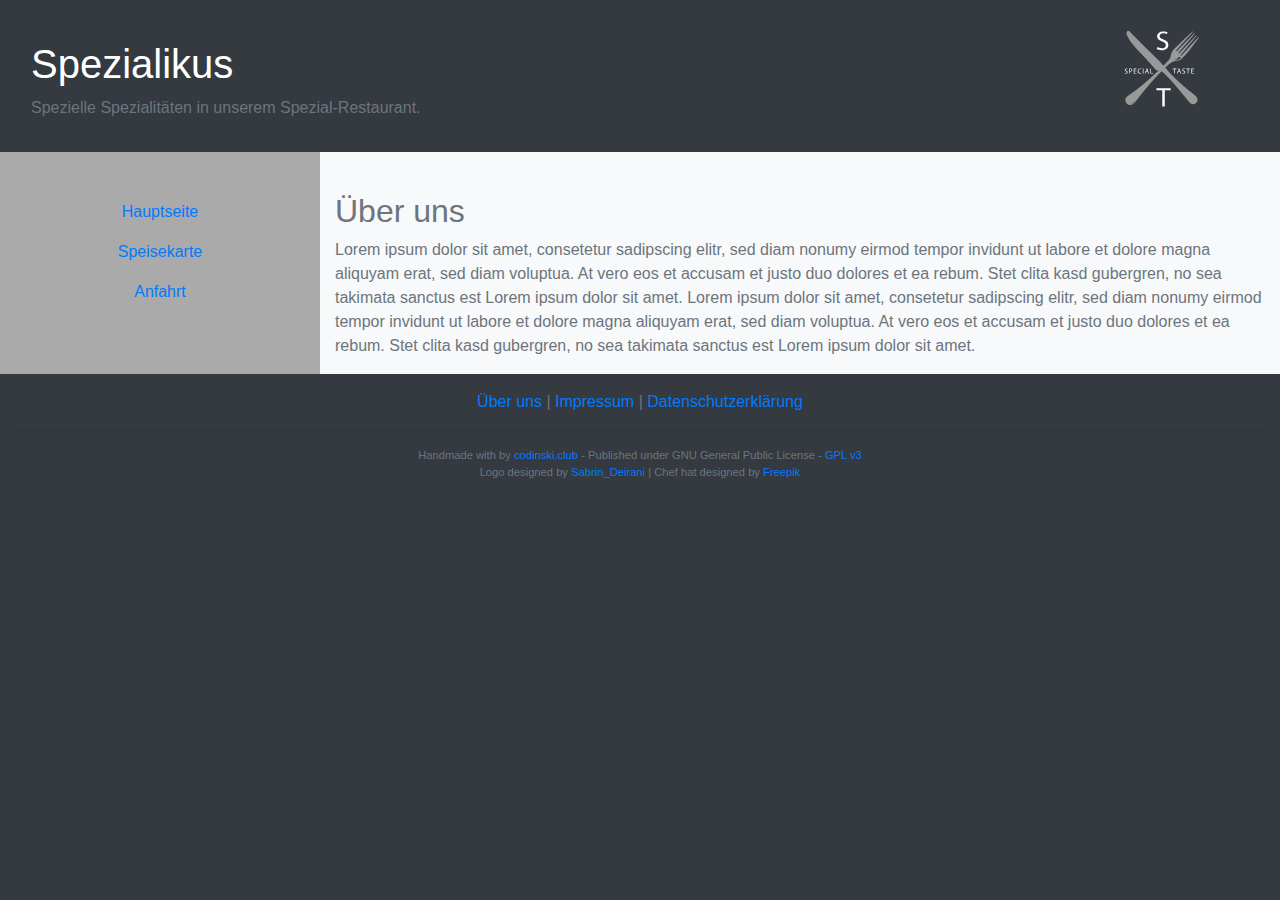
==== docs/about.html @ 936954fe "pages: main, about us, impressum, privacy protection" ====
<!DOCTYPE html>
<html>
  <head>
    <meta charset="utf-8">
    <meta name="viewport" content="width=device-width, initial-scale=1">
    <meta http-equiv="x-ua-compatible" content="ie=edge">
    <title>Praxis - 01 - Screendesign</title>
    <!-- Bootstrap minified CSS -->
    <link rel="stylesheet" href="https://maxcdn.bootstrapcdn.com/bootstrap/4.0.0/css/bootstrap.min.css" integrity="sha384-Gn5384xqQ1aoWXA+058RXPxPg6fy4IWvTNh0E263XmFcJlSAwiGgFAW/dAiS6JXm" crossorigin="anonymous">
    <!-- Custom CSS for animation -->
    <link rel="stylesheet" href="../style/custom.css" />
    <!-- Fontawesom to integrate icons -->
    <link rel="stylesheet" href="https://use.fontawesome.com/releases/v5.5.0/css/all.css" integrity="sha384-B4dIYHKNBt8Bc12p+WXckhzcICo0wtJAoU8YZTY5qE0Id1GSseTk6S+L3BlXeVIU" crossorigin="anonymous">
  </head>
  <body class="bg-dark text-white">
    <!-- HEADER -->
    <div class="container-fluid fixed-top bg-dark">
      <div class="row p-3">
        <div class="col-10 pt-4">
          <h1 class="text-white-40">Spezialikus</h1><p class="text-muted">
            Spezielle Spezialitäten in unserem Spezial-Restaurant.
          </p>
        </div>
        <div class="col text-center">
          <img src="../assets/logo.svg" alt="Spezial-Restaurant-Logo" class="rotation" width="60%">
        </div>
      </div>
    </div>
    <!-- MAIN -->
    <div class="container-fluid flex-grow">
      <div class="row">
        <div class="col-3 bg-grey text-center">
          <nav class="nav flex-column sticky-top sticky-offset pt-5">
            <a class="nav-link active" href="../index.html">Hauptseite</a>
            <a class="nav-link" href="#">Speisekarte</a>
            <a class="nav-link" href="docs/anfahrt.html">Anfahrt</a>
          </nav>
        </div>
        <div class="col-9 bg-light text-muted pt-12">
          <h2>Über uns</h2>
            <p>
              Lorem ipsum dolor sit amet, consetetur sadipscing elitr, sed diam nonumy eirmod tempor invidunt ut labore et dolore magna aliquyam erat, sed diam voluptua. At vero eos et accusam et justo duo dolores et ea rebum. Stet clita kasd gubergren, no sea takimata sanctus est Lorem ipsum dolor sit amet. Lorem ipsum dolor sit amet, consetetur sadipscing elitr, sed diam nonumy eirmod tempor invidunt ut labore et dolore magna aliquyam erat, sed diam voluptua. At vero eos et accusam et justo duo dolores et ea rebum. Stet clita kasd gubergren, no sea takimata sanctus est Lorem ipsum dolor sit amet.
            </p>
        </div>
      </div>
    </div>

    <!-- FOOTER -->
    <footer class="">
      <div class="container-fluid">
        <div class="row text-center bg-dark text-muted">
          <div class="col">
            <div class="border-grey  py-3">
              <a href ="about.html">Über uns</a> | <a href="impressum.html">Impressum </a> | <a href="datenschutz.html" text-muted>Datenschutzerklärung</a>
            </div>
            <hr class="mt-0" />
            <p class="tiny">
              Handmade with <i class="fa fa-magic" aria-hidden="true" title="magic"></i> by <a href="https://codinski.club" target="-_blank">codinski.club</a>
              -
              Published under GNU General Public License - <a href="LICENSE.txt" target="_blank">GPL v3</a>
              <br />
              Logo designed by <a href="https://www.freepik.com/free-vector/restaurant-logo-collection_1326876.htm" target="_blank">Sabrin_Deirani</a> | Chef hat designed by <a href="https://www.freepik.com/free-vector/sketchy-chef-hats_799972.htm">Freepik</a>
            </p>
          </div>
        </div>
      </div>

      <!-- jQuery library -->
      <script src="https://code.jquery.com/jquery-3.2.1.slim.min.js" integrity="sha384-KJ3o2DKtIkvYIK3UENzmM7KCkRr/rE9/Qpg6aAZGJwFDMVNA/GpGFF93hXpG5KkN" crossorigin="anonymous"></script>
      <!-- Popper JS -->
      <script src="https://cdnjs.cloudflare.com/ajax/libs/popper.js/1.12.9/umd/popper.min.js" integrity="sha384-ApNbgh9B+Y1QKtv3Rn7W3mgPxhU9K/ScQsAP7hUibX39j7fakFPskvXusvfa0b4Q" crossorigin="anonymous"></script>
      <!-- Bootstrap JavaScript -->
      <script src="https://maxcdn.bootstrapcdn.com/bootstrap/4.0.0/js/bootstrap.min.js" integrity="sha384-JZR6Spejh4U02d8jOt6vLEHfe/JQGiRRSQQxSfFWpi1MquVdAyjUar5+76PVCmYl" crossorigin="anonymous"></script>
    </footer>
  </body>
</html>
---- style/custom.css ----
.bg-grey{
  background-color: #aaa;
}

.border-grey{
  border-color: #ededed!important;
}

.sticky-offset{
  top: 9rem;
}
.pt-12{
   padding-top:12rem;
}
.min-height{
  min-height: 45em;
}
.tiny{
  font-size: 70%;
}
.rotation{
  -webkit-animation: rotation 10s infinite linear;
}
.rotation:hover{
  -webkit-animation: none;
}

@-webkit-keyframes rotation {
		from {
				-webkit-transform: rotate(0deg);
		}
		to {
				-webkit-transform: rotate(359deg);
		}
}
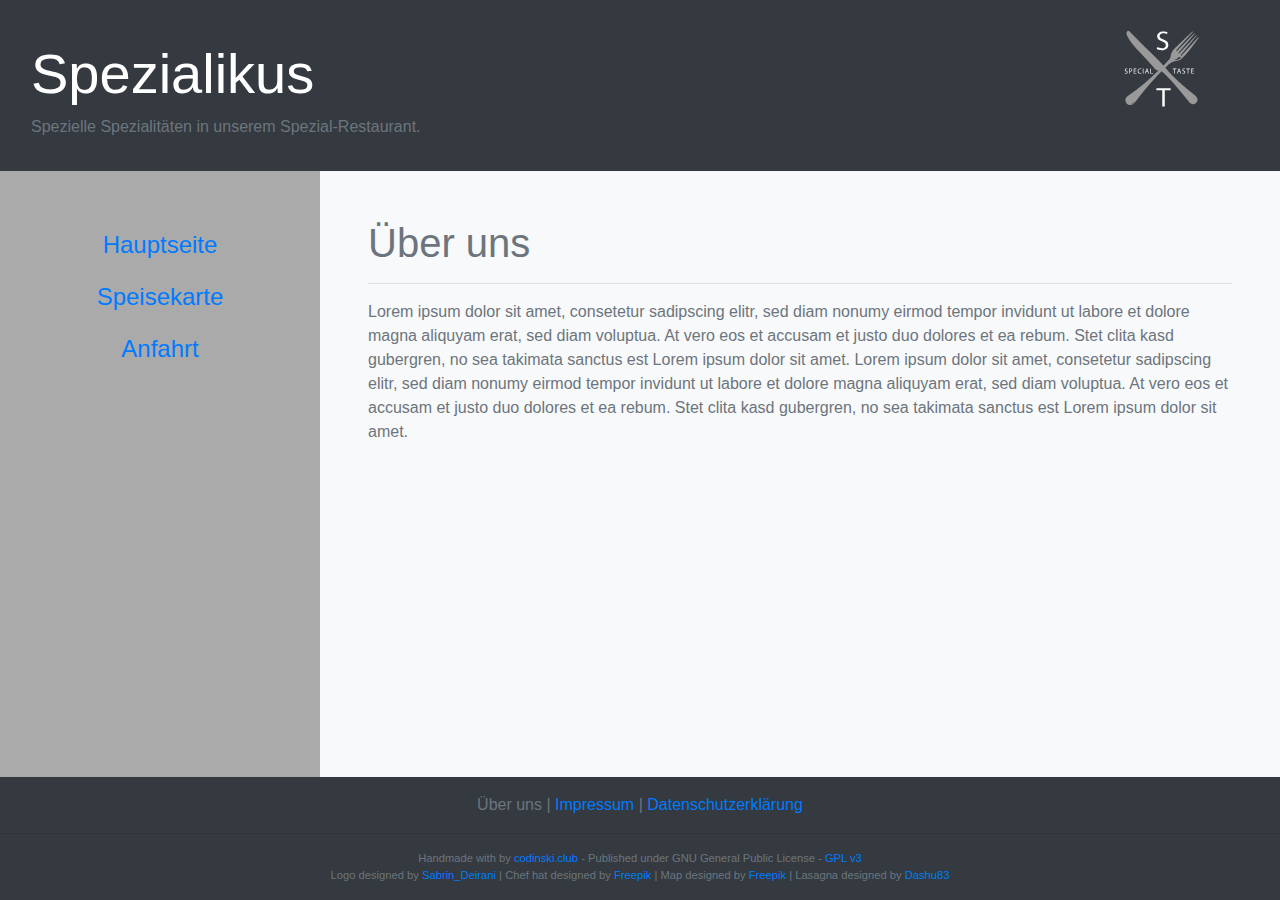
==== commit b93a4b3f: "menu added, final styling" ====
--- a/docs/about.html
+++ b/docs/about.html
@@ -17,7 +17,8 @@
     <div class="container-fluid fixed-top bg-dark">
       <div class="row p-3">
         <div class="col-10 pt-4">
-          <h1 class="text-white-40">Spezialikus</h1><p class="text-muted">
+          <h1 class="text-white-40 display-4">Spezialikus</h1>
+          <p class="text-muted">
             Spezielle Spezialitäten in unserem Spezial-Restaurant.
           </p>
         </div>
@@ -25,45 +26,45 @@
           <img src="../assets/logo.svg" alt="Spezial-Restaurant-Logo" class="rotation" width="60%">
         </div>
       </div>
-    </div>
+
     <!-- MAIN -->
-    <div class="container-fluid flex-grow">
-      <div class="row">
-        <div class="col-3 bg-grey text-center">
-          <nav class="nav flex-column sticky-top sticky-offset pt-5">
-            <a class="nav-link active" href="../index.html">Hauptseite</a>
-            <a class="nav-link" href="#">Speisekarte</a>
-            <a class="nav-link" href="docs/anfahrt.html">Anfahrt</a>
+      <div class="row  min-height">
+        <div class="col-3 bg-grey text-center p-5">
+          <nav class="nav flex-column">
+            <a class="nav-link display-5" href="../index.html">Hauptseite</a>
+            <a class="nav-link display-5" href="speisekarte.html">Speisekarte</a>
+            <a class="nav-link display-5" href="anfahrt.html">Anfahrt</a>
           </nav>
         </div>
-        <div class="col-9 bg-light text-muted pt-12">
-          <h2>Über uns</h2>
+        <div class="col-9 bg-light text-muted p-5">
+          <h1>Über uns</h1>
+          <hr />
             <p>
               Lorem ipsum dolor sit amet, consetetur sadipscing elitr, sed diam nonumy eirmod tempor invidunt ut labore et dolore magna aliquyam erat, sed diam voluptua. At vero eos et accusam et justo duo dolores et ea rebum. Stet clita kasd gubergren, no sea takimata sanctus est Lorem ipsum dolor sit amet. Lorem ipsum dolor sit amet, consetetur sadipscing elitr, sed diam nonumy eirmod tempor invidunt ut labore et dolore magna aliquyam erat, sed diam voluptua. At vero eos et accusam et justo duo dolores et ea rebum. Stet clita kasd gubergren, no sea takimata sanctus est Lorem ipsum dolor sit amet.
             </p>
         </div>
       </div>
-    </div>
 
     <!-- FOOTER -->
-    <footer class="">
-      <div class="container-fluid">
-        <div class="row text-center bg-dark text-muted">
+
+        <div class="row text-center bg-dark text-muted fixed-bottom">
           <div class="col">
             <div class="border-grey  py-3">
-              <a href ="about.html">Über uns</a> | <a href="impressum.html">Impressum </a> | <a href="datenschutz.html" text-muted>Datenschutzerklärung</a>
+              <a href ="about.html" class="text-muted">Über uns</a> | <a href="impressum.html">Impressum </a> | <a href="datenschutz.html" text-muted>Datenschutzerklärung</a>
             </div>
             <hr class="mt-0" />
             <p class="tiny">
               Handmade with <i class="fa fa-magic" aria-hidden="true" title="magic"></i> by <a href="https://codinski.club" target="-_blank">codinski.club</a>
               -
-              Published under GNU General Public License - <a href="LICENSE.txt" target="_blank">GPL v3</a>
+              Published under GNU General Public License - <a href="../.LICENSE" target="_blank">GPL v3</a>
               <br />
-              Logo designed by <a href="https://www.freepik.com/free-vector/restaurant-logo-collection_1326876.htm" target="_blank">Sabrin_Deirani</a> | Chef hat designed by <a href="https://www.freepik.com/free-vector/sketchy-chef-hats_799972.htm">Freepik</a>
+              Logo designed by <a href="https://www.freepik.com/free-vector/restaurant-logo-collection_1326876.htm" target="_blank">Sabrin_Deirani</a>
+              | Chef hat designed by <a href="https://www.freepik.com/free-vector/sketchy-chef-hats_799972.htm" target="_blank">Freepik</a>
+              | Map designed by <a href="https://www.freepik.com/free-vector/map-pin-in-a-map_714013.htm" target="_blank">Freepik</a>
+              | Lasagna designed by <a href="https://www.freepik.com/free-photo/close-up-of-pasta-with-melted-cheese_950024.htm" target="_blank">Dashu83</a>
             </p>
           </div>
         </div>
-      </div>
 
       <!-- jQuery library -->
       <script src="https://code.jquery.com/jquery-3.2.1.slim.min.js" integrity="sha384-KJ3o2DKtIkvYIK3UENzmM7KCkRr/rE9/Qpg6aAZGJwFDMVNA/GpGFF93hXpG5KkN" crossorigin="anonymous"></script>
@@ -71,6 +72,6 @@
       <script src="https://cdnjs.cloudflare.com/ajax/libs/popper.js/1.12.9/umd/popper.min.js" integrity="sha384-ApNbgh9B+Y1QKtv3Rn7W3mgPxhU9K/ScQsAP7hUibX39j7fakFPskvXusvfa0b4Q" crossorigin="anonymous"></script>
       <!-- Bootstrap JavaScript -->
       <script src="https://maxcdn.bootstrapcdn.com/bootstrap/4.0.0/js/bootstrap.min.js" integrity="sha384-JZR6Spejh4U02d8jOt6vLEHfe/JQGiRRSQQxSfFWpi1MquVdAyjUar5+76PVCmYl" crossorigin="anonymous"></script>
-    </footer>
+    </div>
   </body>
 </html>
--- a/style/custom.css
+++ b/style/custom.css
@@ -1,22 +1,27 @@
 .bg-grey{
   background-color: #aaa;
 }
-
+.bg-lightgrey{
+  background-color: #e9ecef;
+}
 .border-grey{
   border-color: #ededed!important;
 }
 
-.sticky-offset{
-  top: 9rem;
-}
-.pt-12{
-   padding-top:12rem;
+.tiny{
+  font-size: 70%;
 }
 .min-height{
-  min-height: 45em;
+  min-height: 100rem;
 }
-.tiny{
-  font-size: 70%;
+.overflow-y{
+  max-height: 40rem;
+  overflow-y: auto;
+}
+.display-5{
+  font-size: 1.5rem;
+  font-weight: 300;
+  line-height: 1.5;
 }
 .rotation{
   -webkit-animation: rotation 10s infinite linear;
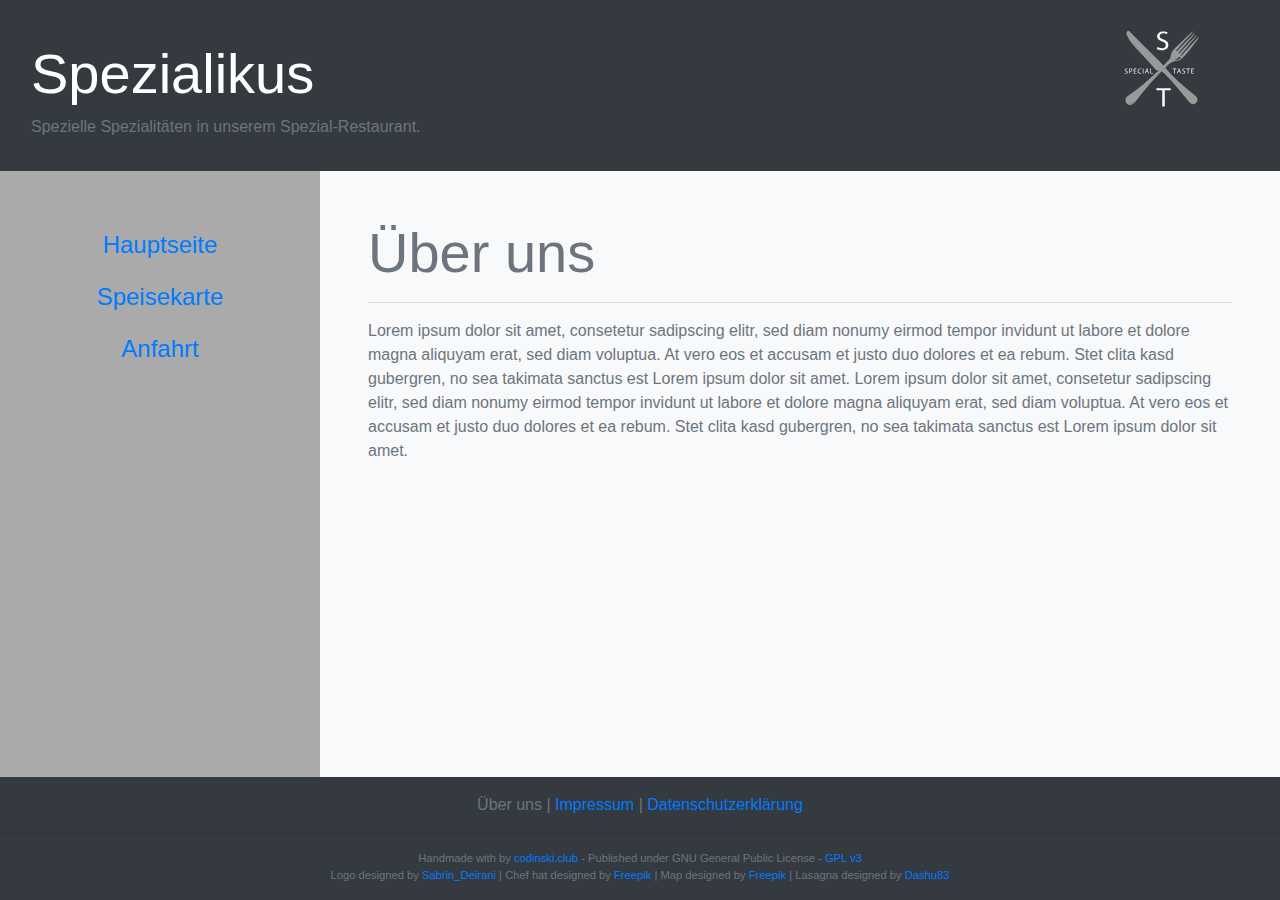
==== commit 3fcaecc1: "headline styling changed, final fixes" ====
--- a/docs/about.html
+++ b/docs/about.html
@@ -37,7 +37,7 @@
           </nav>
         </div>
         <div class="col-9 bg-light text-muted p-5">
-          <h1>Über uns</h1>
+          <h1 class="display-4">Über uns</h1>
           <hr />
             <p>
               Lorem ipsum dolor sit amet, consetetur sadipscing elitr, sed diam nonumy eirmod tempor invidunt ut labore et dolore magna aliquyam erat, sed diam voluptua. At vero eos et accusam et justo duo dolores et ea rebum. Stet clita kasd gubergren, no sea takimata sanctus est Lorem ipsum dolor sit amet. Lorem ipsum dolor sit amet, consetetur sadipscing elitr, sed diam nonumy eirmod tempor invidunt ut labore et dolore magna aliquyam erat, sed diam voluptua. At vero eos et accusam et justo duo dolores et ea rebum. Stet clita kasd gubergren, no sea takimata sanctus est Lorem ipsum dolor sit amet.
